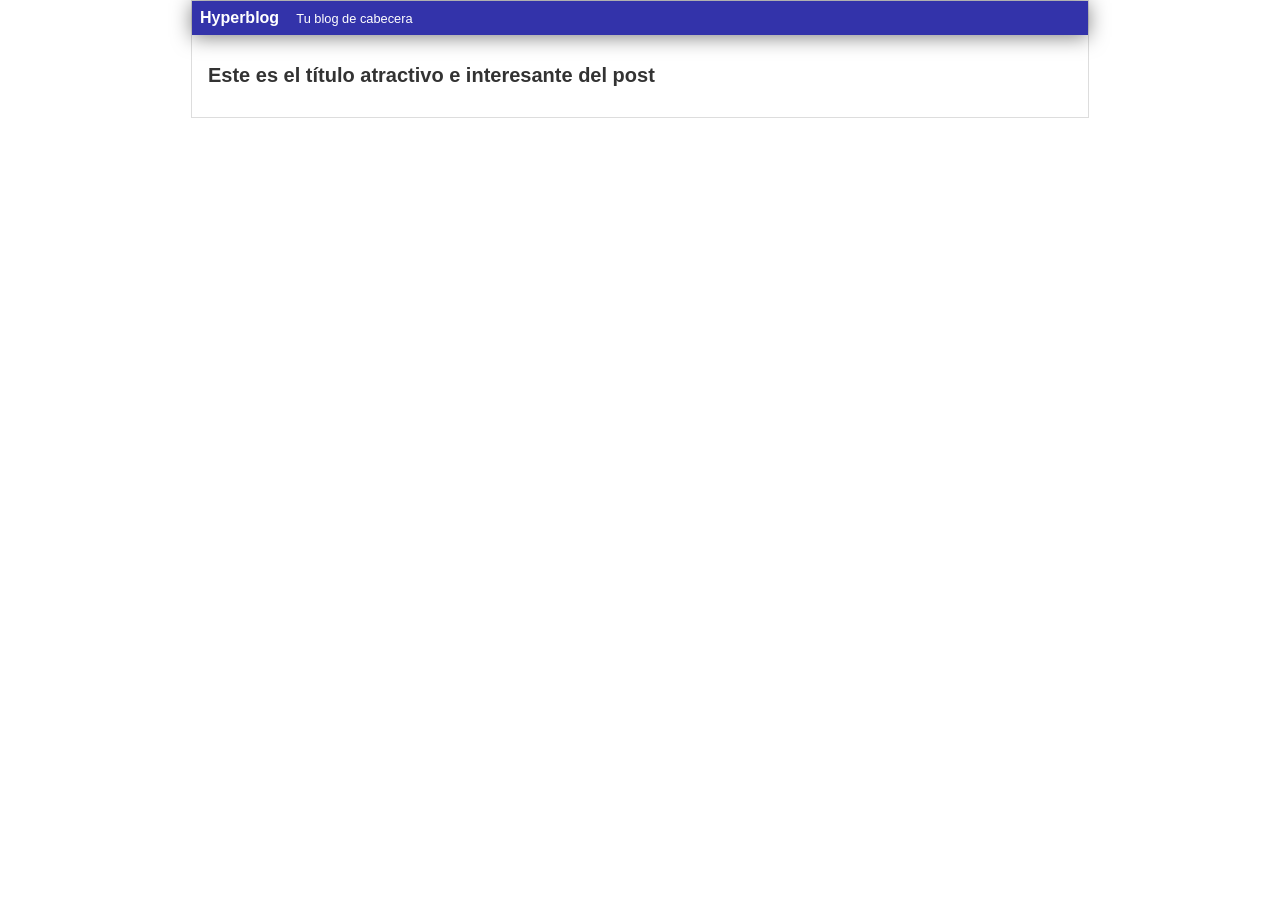
==== index.html @ b6d44a12 "se agregaron los estilos al blog" ====
<html>
    <head>
        <title>El titulo del post</title>
        <link rel="stylesheet" href="css/stylesheet.css" />
    </head>
    <body>
        <div id="container">
            <div id="cabecera">
                Hyperblog
                <span id="tagline">Tu blog de cabecera</span>
            </div>
            <div id="post">
                <h1>Este es el título atractivo e interesante del post</h1>
            </div>
        </div>
    </body>
</html>
---- css/stylesheet.css ----
body
{
    color: #333;
    text-align: center;
    font-family: Arial;
    font-size: 16px;
    margin: 0;
    padding: 0;
}

#cabecera
{
    background: #33A;
    box-shadow: 0px 2px 20px 0px rgba(0,0,0,0.5);
    color: white;
    font-weight: bold;
    margin: 0;
    padding: 0.5em;
}

#cabecera #tagline
{
    padding: 0 0 0 1em;
    font-weight: normal;
    font-size: 0.8em;
}

#container
{
    width: 70%;
    padding: 0;
    text-align: left;
    border: 1px solid #DDD;
    margin: 0 auto;
}

#container h1
{
    font-size: 20px;
}
#post
{
    padding: 1em;
}
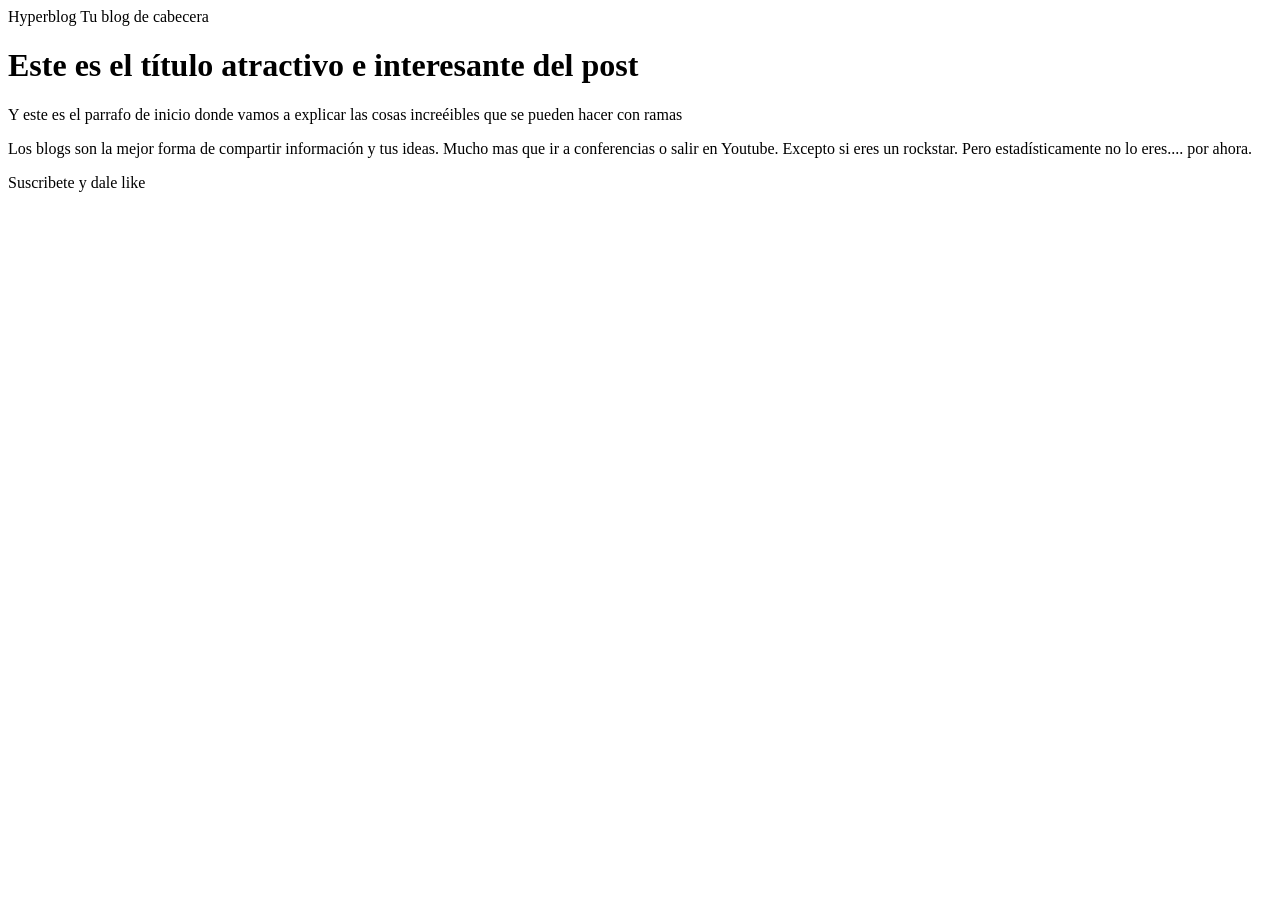
==== commit 79de29e3: "se agregaron contenidos" ====
--- a/index.html
+++ b/index.html
@@ -1,7 +1,6 @@
 <html>
     <head>
         <title>El titulo del post</title>
-        <link rel="stylesheet" href="css/stylesheet.css" />
     </head>
     <body>
         <div id="container">
@@ -11,6 +10,9 @@
             </div>
             <div id="post">
                 <h1>Este es el título atractivo e interesante del post</h1>
+                <p>Y este es el parrafo de inicio donde vamos a explicar las cosas increéibles que se pueden hacer con ramas</p>
+                <p>Los blogs son la mejor forma de compartir información y tus ideas. Mucho mas que ir a conferencias o salir en Youtube. Excepto si eres un rockstar. Pero estadísticamente no lo eres.... por ahora.</p>
+                <p>Suscribete y dale like</p>
             </div>
         </div>
     </body>
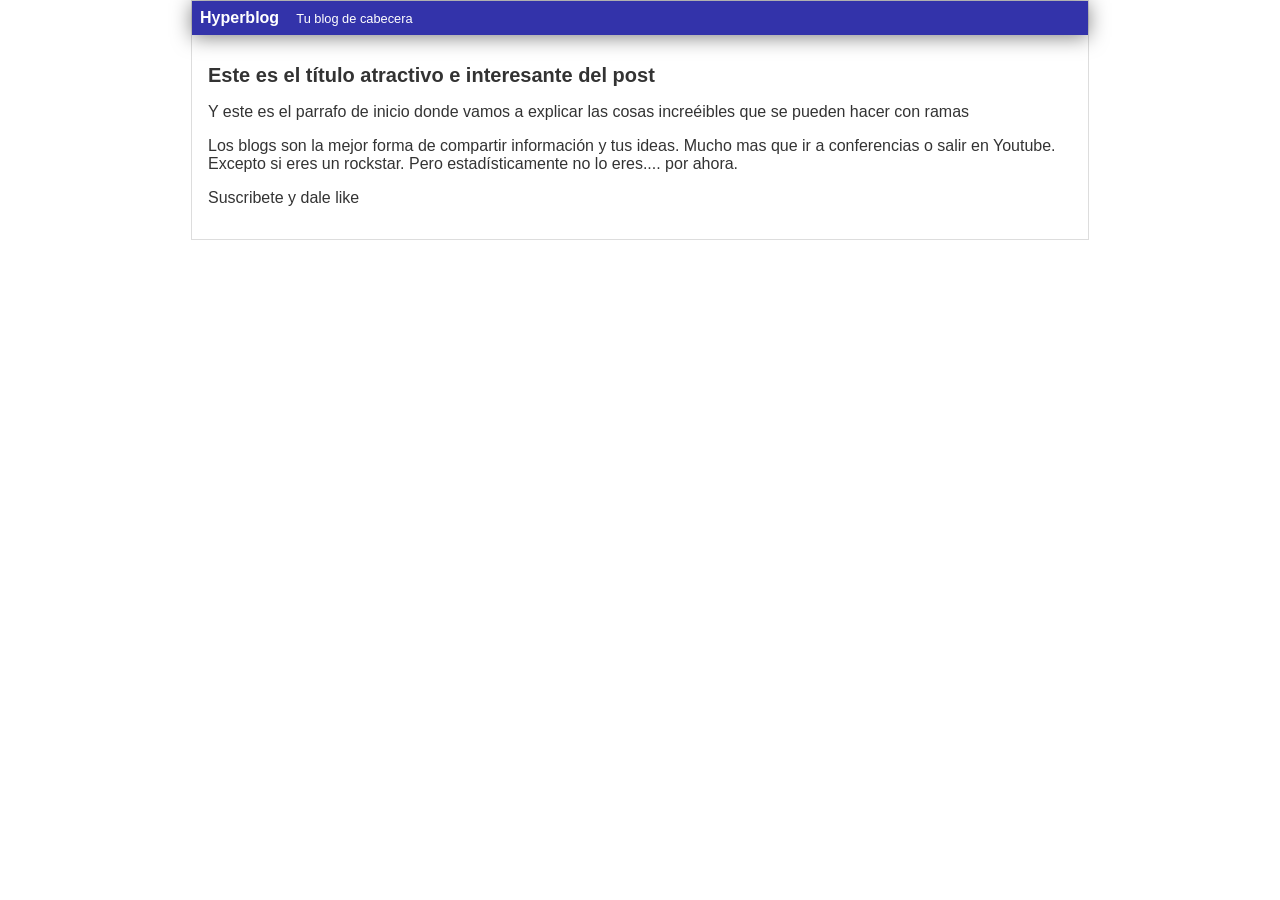
==== commit 5b992a75: "Se unen los estilos con el blogMerge branch 'estilos'" ====
--- a/index.html
+++ b/index.html
@@ -1,6 +1,7 @@
 <html>
     <head>
         <title>El titulo del post</title>
+        <link rel="stylesheet" href="css/stylesheet.css" />
     </head>
     <body>
         <div id="container">
--- a/css/stylesheet.css
+++ b/css/stylesheet.css
@@ -0,0 +1,44 @@
+body
+{
+    color: #333;
+    text-align: center;
+    font-family: Arial;
+    font-size: 16px;
+    margin: 0;
+    padding: 0;
+}
+
+#cabecera
+{
+    background: #33A;
+    box-shadow: 0px 2px 20px 0px rgba(0,0,0,0.5);
+    color: white;
+    font-weight: bold;
+    margin: 0;
+    padding: 0.5em;
+}
+
+#cabecera #tagline
+{
+    padding: 0 0 0 1em;
+    font-weight: normal;
+    font-size: 0.8em;
+}
+
+#container
+{
+    width: 70%;
+    padding: 0;
+    text-align: left;
+    border: 1px solid #DDD;
+    margin: 0 auto;
+}
+
+#container h1
+{
+    font-size: 20px;
+}
+#post
+{
+    padding: 1em;
+}
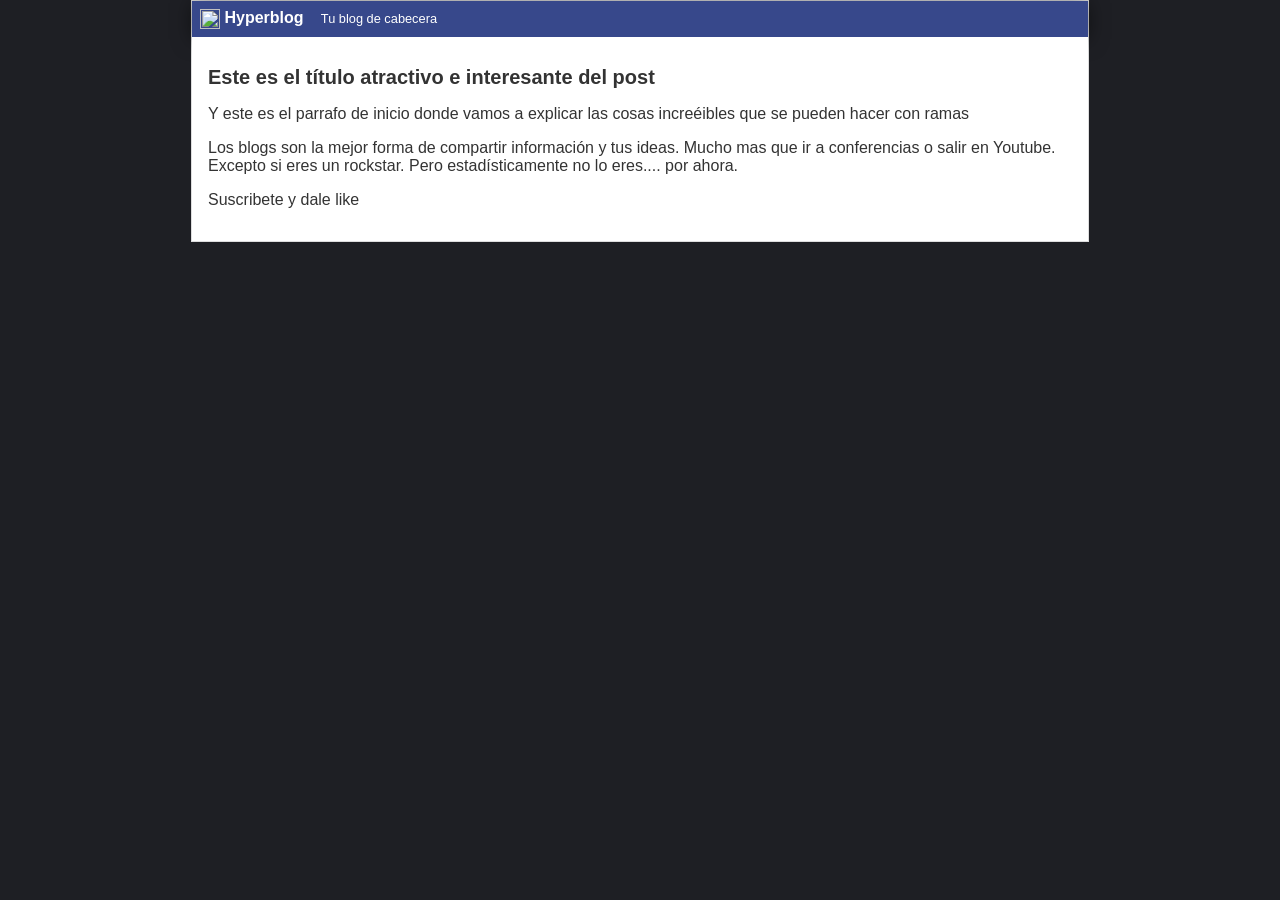
==== commit 0cb6c876: "se agregó logo y color de fondo" ====
--- a/index.html
+++ b/index.html
@@ -1,11 +1,12 @@
 <html>
     <head>
-        <title>El titulo del post</title>
+        <title>Bienvenido a Hyperblog 2.0</title>
         <link rel="stylesheet" href="css/stylesheet.css" />
     </head>
     <body>
         <div id="container">
             <div id="cabecera">
+                <img id="logo" src="imagenes/dragon.png" />
                 Hyperblog
                 <span id="tagline">Tu blog de cabecera</span>
             </div>
--- a/css/stylesheet.css
+++ b/css/stylesheet.css
@@ -1,5 +1,6 @@
 body
 {
+    background: #1e1f24;
     color: #333;
     text-align: center;
     font-family: Arial;
@@ -10,12 +11,18 @@
 
 #cabecera
 {
-    background: #33A;
+    background: #37488b;
     box-shadow: 0px 2px 20px 0px rgba(0,0,0,0.5);
     color: white;
     font-weight: bold;
     margin: 0;
     padding: 0.5em;
+}
+
+#cabecera #logo
+{
+    width: 20px;
+    vertical-align: middle;
 }
 
 #cabecera #tagline
@@ -40,5 +47,6 @@
 }
 #post
 {
+    background: white;
     padding: 1em;
 }
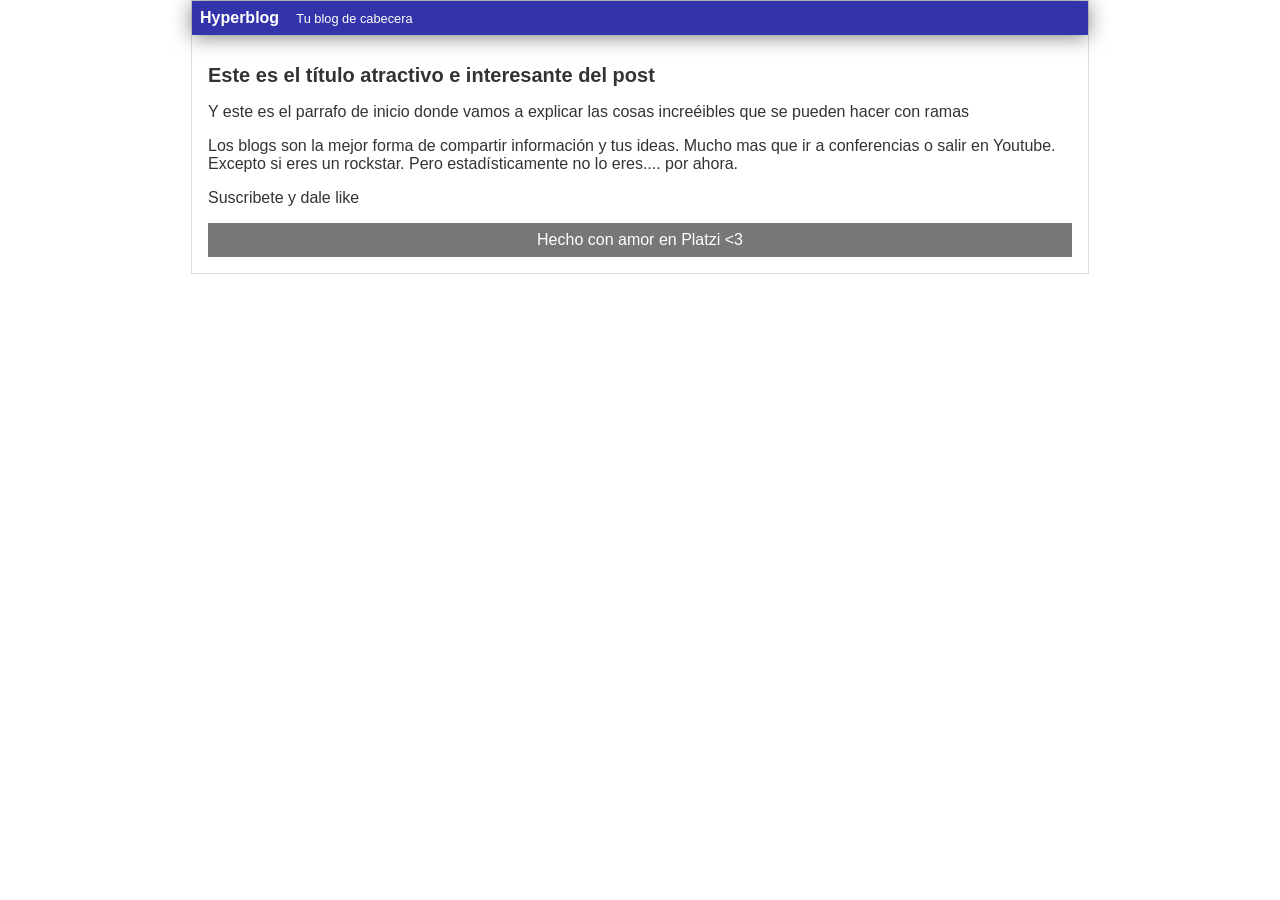
==== commit 0ef1af34: "Se agregó el footer" ====
--- a/index.html
+++ b/index.html
@@ -1,12 +1,11 @@
 <html>
     <head>
-        <title>Bienvenido a Hyperblog 2.0</title>
+        <title>El titulo del post (Brutal)</title>
         <link rel="stylesheet" href="css/stylesheet.css" />
     </head>
     <body>
         <div id="container">
             <div id="cabecera">
-                <img id="logo" src="imagenes/dragon.png" />
                 Hyperblog
                 <span id="tagline">Tu blog de cabecera</span>
             </div>
@@ -15,6 +14,9 @@
                 <p>Y este es el parrafo de inicio donde vamos a explicar las cosas increéibles que se pueden hacer con ramas</p>
                 <p>Los blogs son la mejor forma de compartir información y tus ideas. Mucho mas que ir a conferencias o salir en Youtube. Excepto si eres un rockstar. Pero estadísticamente no lo eres.... por ahora.</p>
                 <p>Suscribete y dale like</p>
+                <div id="footer">
+                    Hecho con amor en Platzi &lt;3
+                    </div>
             </div>
         </div>
     </body>
--- a/css/stylesheet.css
+++ b/css/stylesheet.css
@@ -1,6 +1,5 @@
 body
 {
-    background: #1e1f24;
     color: #333;
     text-align: center;
     font-family: Arial;
@@ -11,18 +10,12 @@
 
 #cabecera
 {
-    background: #37488b;
+    background: #33A;
     box-shadow: 0px 2px 20px 0px rgba(0,0,0,0.5);
     color: white;
     font-weight: bold;
     margin: 0;
     padding: 0.5em;
-}
-
-#cabecera #logo
-{
-    width: 20px;
-    vertical-align: middle;
 }
 
 #cabecera #tagline
@@ -47,6 +40,12 @@
 }
 #post
 {
-    background: white;
     padding: 1em;
+}
+#footer
+{
+    background: #777;
+    color: white;
+    text-align: center;
+    padding: 0.5em;
 }
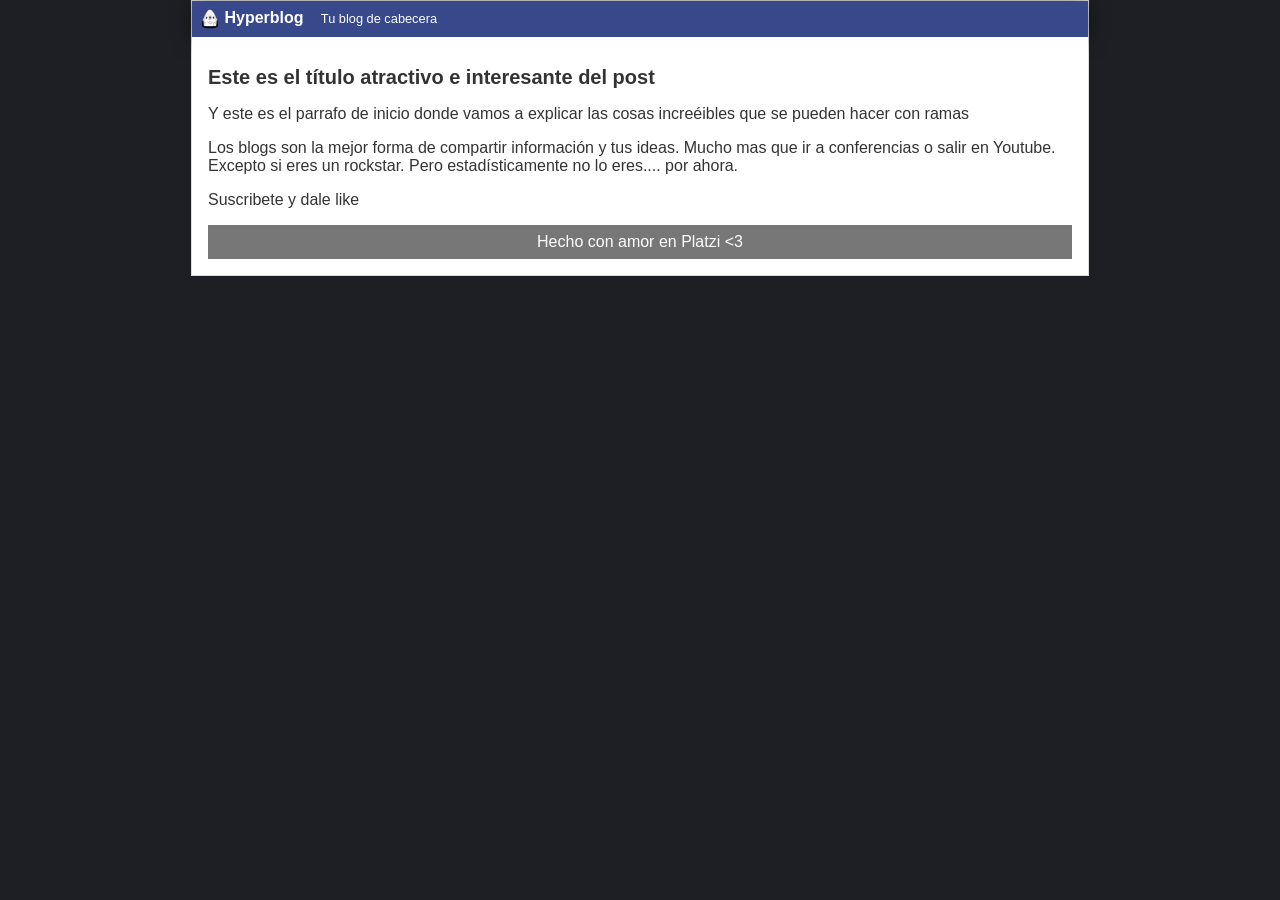
==== commit db86f223: "se unió el footer de Platzi" ====
--- a/index.html
+++ b/index.html
@@ -1,11 +1,12 @@
 <html>
     <head>
-        <title>El titulo del post (Brutal)</title>
+        <title>Bienvenido a Hyperblog 2.0</title>
         <link rel="stylesheet" href="css/stylesheet.css" />
     </head>
     <body>
         <div id="container">
             <div id="cabecera">
+                <img id="logo" src="imagenes/dragon.png" />
                 Hyperblog
                 <span id="tagline">Tu blog de cabecera</span>
             </div>
--- a/css/stylesheet.css
+++ b/css/stylesheet.css
@@ -1,5 +1,6 @@
 body
 {
+    background: #1e1f24;
     color: #333;
     text-align: center;
     font-family: Arial;
@@ -10,12 +11,18 @@
 
 #cabecera
 {
-    background: #33A;
+    background: #37488b;
     box-shadow: 0px 2px 20px 0px rgba(0,0,0,0.5);
     color: white;
     font-weight: bold;
     margin: 0;
     padding: 0.5em;
+}
+
+#cabecera #logo
+{
+    width: 20px;
+    vertical-align: middle;
 }
 
 #cabecera #tagline
@@ -40,6 +47,7 @@
 }
 #post
 {
+    background: white;
     padding: 1em;
 }
 #footer
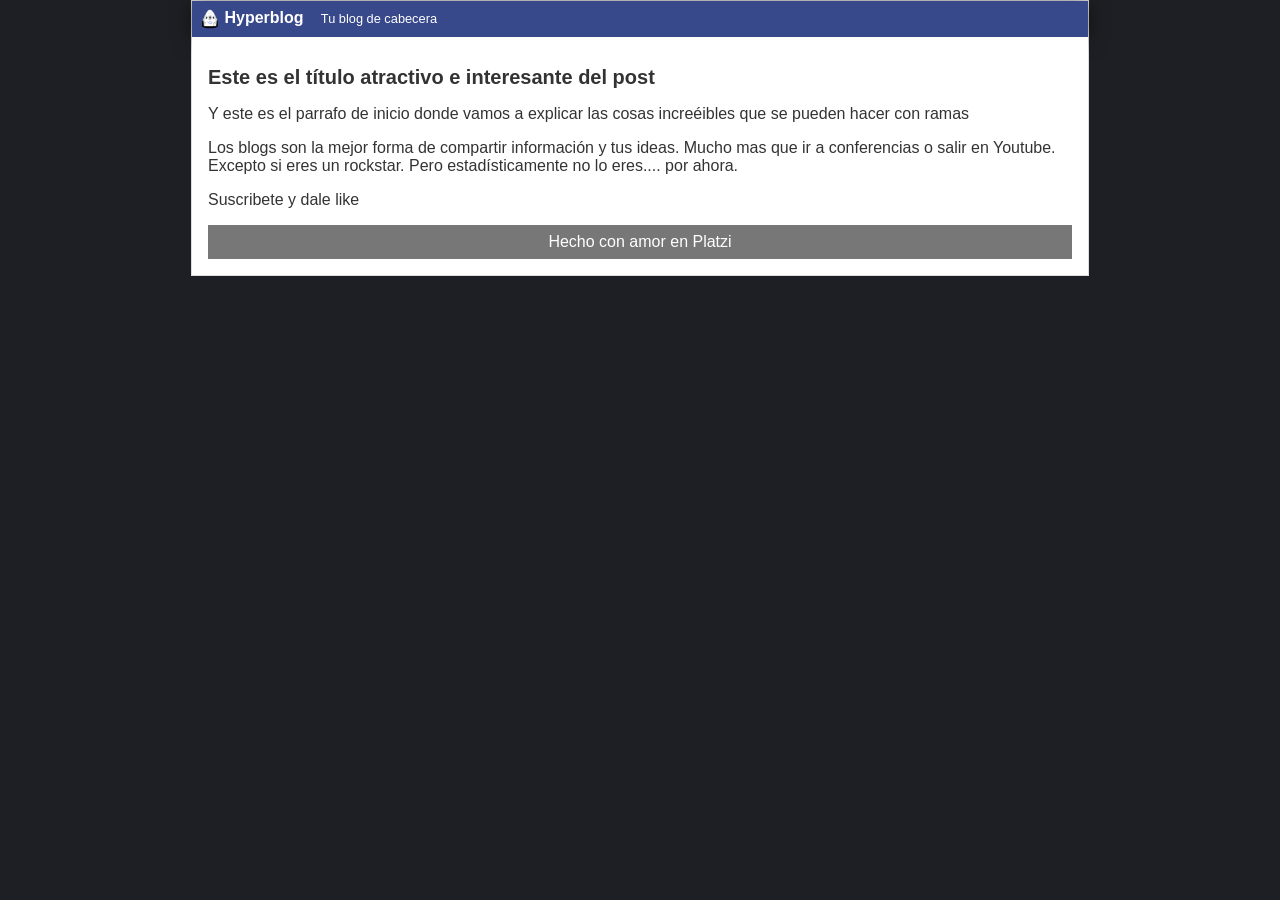
==== commit 0155e5ed: "se solucionó el fallo del footer" ====
--- a/index.html
+++ b/index.html
@@ -16,7 +16,7 @@
                 <p>Los blogs son la mejor forma de compartir información y tus ideas. Mucho mas que ir a conferencias o salir en Youtube. Excepto si eres un rockstar. Pero estadísticamente no lo eres.... por ahora.</p>
                 <p>Suscribete y dale like</p>
                 <div id="footer">
-                    Hecho con amor en Platzi &lt;3
+                    Hecho con amor en Platzi
                     </div>
             </div>
         </div>
